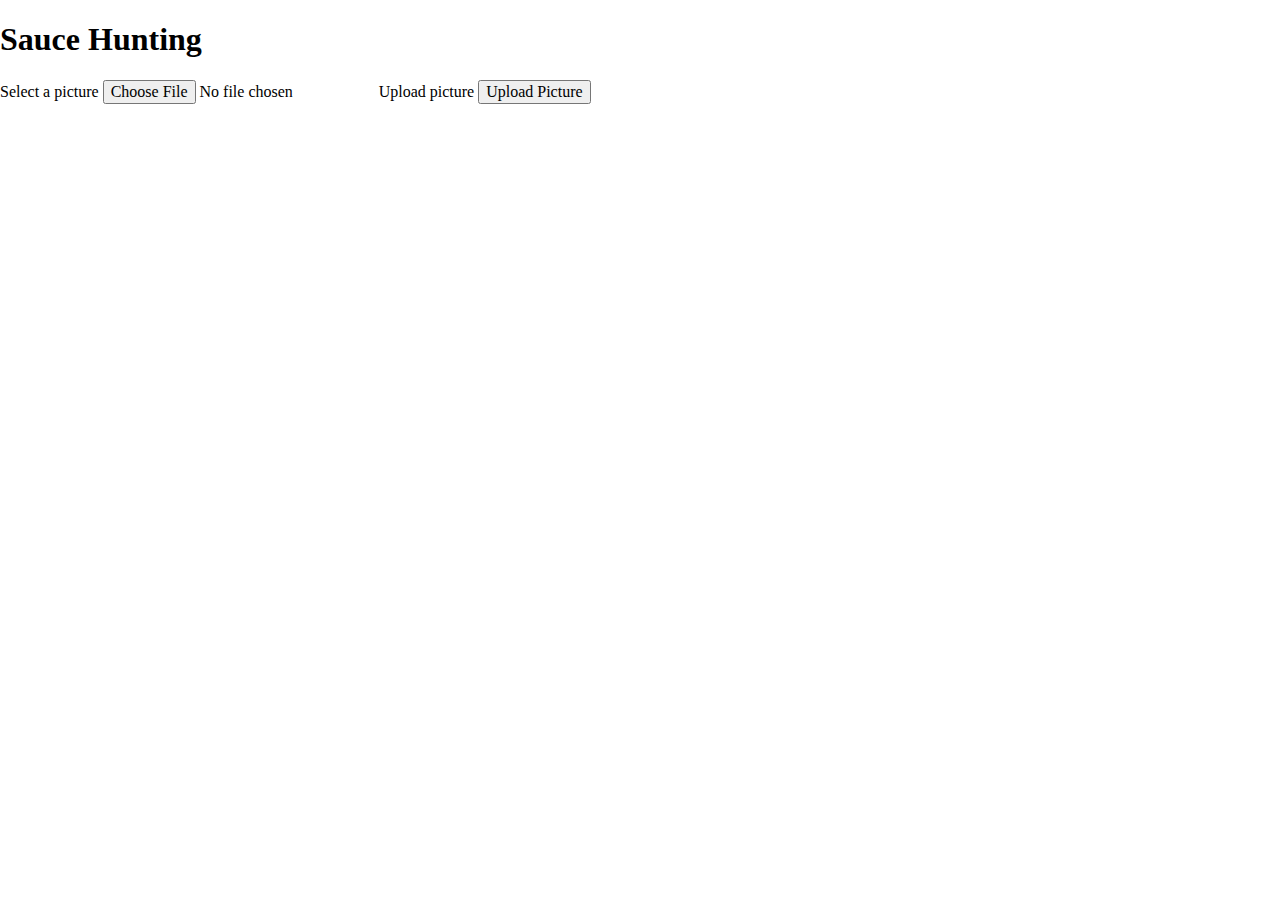
==== index.html @ 6222cc6d "Fixed js calling and created test function" ====
<!DOCTYPE html>

<html>
    <head>
        <meta charset="utf-8">
        <meta http-equiv="X-UA-Compatible" content="IE=edge">
        <title> Sauce Hunting </title>
        <meta name="description" content="">
        <meta name="viewport" content="width=device-width, initial-scale=1">
        <link rel="stylesheet" href="normalise.css">
        
    </head>
    <body>
        <h1>Sauce Hunting</h1>
        <form action="">
            <label for "aniScreen">Select a picture</label>
            <input type="file" id = "aniScreen" name = "aniScreen">
            <label for "submit">Upload picture</label>
            <input type="submit" id = "submit" name = "submit" value = "Upload Picture">

        </form>
        <script src="jQuery.js"></script>
        <script src="script.js"></script>
    </body>
</html>
---- normalise.css ----
/*! normalize.css v8.0.1 | MIT License | github.com/necolas/normalize.css */

/* Document
   ========================================================================== */

/**
 * 1. Correct the line height in all browsers.
 * 2. Prevent adjustments of font size after orientation changes in iOS.
 */

 html {
    line-height: 1.15; /* 1 */
    -webkit-text-size-adjust: 100%; /* 2 */
  }
  
  /* Sections
     ========================================================================== */
  
  /**
   * Remove the margin in all browsers.
   */
  
  body {
    margin: 0;
  }
  
  /**
   * Render the `main` element consistently in IE.
   */
  
  main {
    display: block;
  }
  
  /**
   * Correct the font size and margin on `h1` elements within `section` and
   * `article` contexts in Chrome, Firefox, and Safari.
   */
  
  h1 {
    font-size: 2em;
    margin: 0.67em 0;
  }
  
  /* Grouping content
     ========================================================================== */
  
  /**
   * 1. Add the correct box sizing in Firefox.
   * 2. Show the overflow in Edge and IE.
   */
  
  hr {
    box-sizing: content-box; /* 1 */
    height: 0; /* 1 */
    overflow: visible; /* 2 */
  }
  
  /**
   * 1. Correct the inheritance and scaling of font size in all browsers.
   * 2. Correct the odd `em` font sizing in all browsers.
   */
  
  pre {
    font-family: monospace, monospace; /* 1 */
    font-size: 1em; /* 2 */
  }
  
  /* Text-level semantics
     ========================================================================== */
  
  /**
   * Remove the gray background on active links in IE 10.
   */
  
  a {
    background-color: transparent;
  }
  
  /**
   * 1. Remove the bottom border in Chrome 57-
   * 2. Add the correct text decoration in Chrome, Edge, IE, Opera, and Safari.
   */
  
  abbr[title] {
    border-bottom: none; /* 1 */
    text-decoration: underline; /* 2 */
    text-decoration: underline dotted; /* 2 */
  }
  
  /**
   * Add the correct font weight in Chrome, Edge, and Safari.
   */
  
  b,
  strong {
    font-weight: bolder;
  }
  
  /**
   * 1. Correct the inheritance and scaling of font size in all browsers.
   * 2. Correct the odd `em` font sizing in all browsers.
   */
  
  code,
  kbd,
  samp {
    font-family: monospace, monospace; /* 1 */
    font-size: 1em; /* 2 */
  }
  
  /**
   * Add the correct font size in all browsers.
   */
  
  small {
    font-size: 80%;
  }
  
  /**
   * Prevent `sub` and `sup` elements from affecting the line height in
   * all browsers.
   */
  
  sub,
  sup {
    font-size: 75%;
    line-height: 0;
    position: relative;
    vertical-align: baseline;
  }
  
  sub {
    bottom: -0.25em;
  }
  
  sup {
    top: -0.5em;
  }
  
  /* Embedded content
     ========================================================================== */
  
  /**
   * Remove the border on images inside links in IE 10.
   */
  
  img {
    border-style: none;
  }
  
  /* Forms
     ========================================================================== */
  
  /**
   * 1. Change the font styles in all browsers.
   * 2. Remove the margin in Firefox and Safari.
   */
  
  button,
  input,
  optgroup,
  select,
  textarea {
    font-family: inherit; /* 1 */
    font-size: 100%; /* 1 */
    line-height: 1.15; /* 1 */
    margin: 0; /* 2 */
  }
  
  /**
   * Show the overflow in IE.
   * 1. Show the overflow in Edge.
   */
  
  button,
  input { /* 1 */
    overflow: visible;
  }
  
  /**
   * Remove the inheritance of text transform in Edge, Firefox, and IE.
   * 1. Remove the inheritance of text transform in Firefox.
   */
  
  button,
  select { /* 1 */
    text-transform: none;
  }
  
  /**
   * Correct the inability to style clickable types in iOS and Safari.
   */
  
  button,
  [type="button"],
  [type="reset"],
  [type="submit"] {
    -webkit-appearance: button;
  }
  
  /**
   * Remove the inner border and padding in Firefox.
   */
  
  button::-moz-focus-inner,
  [type="button"]::-moz-focus-inner,
  [type="reset"]::-moz-focus-inner,
  [type="submit"]::-moz-focus-inner {
    border-style: none;
    padding: 0;
  }
  
  /**
   * Restore the focus styles unset by the previous rule.
   */
  
  button:-moz-focusring,
  [type="button"]:-moz-focusring,
  [type="reset"]:-moz-focusring,
  [type="submit"]:-moz-focusring {
    outline: 1px dotted ButtonText;
  }
  
  /**
   * Correct the padding in Firefox.
   */
  
  fieldset {
    padding: 0.35em 0.75em 0.625em;
  }
  
  /**
   * 1. Correct the text wrapping in Edge and IE.
   * 2. Correct the color inheritance from `fieldset` elements in IE.
   * 3. Remove the padding so developers are not caught out when they zero out
   *    `fieldset` elements in all browsers.
   */
  
  legend {
    box-sizing: border-box; /* 1 */
    color: inherit; /* 2 */
    display: table; /* 1 */
    max-width: 100%; /* 1 */
    padding: 0; /* 3 */
    white-space: normal; /* 1 */
  }
  
  /**
   * Add the correct vertical alignment in Chrome, Firefox, and Opera.
   */
  
  progress {
    vertical-align: baseline;
  }
  
  /**
   * Remove the default vertical scrollbar in IE 10+.
   */
  
  textarea {
    overflow: auto;
  }
  
  /**
   * 1. Add the correct box sizing in IE 10.
   * 2. Remove the padding in IE 10.
   */
  
  [type="checkbox"],
  [type="radio"] {
    box-sizing: border-box; /* 1 */
    padding: 0; /* 2 */
  }
  
  /**
   * Correct the cursor style of increment and decrement buttons in Chrome.
   */
  
  [type="number"]::-webkit-inner-spin-button,
  [type="number"]::-webkit-outer-spin-button {
    height: auto;
  }
  
  /**
   * 1. Correct the odd appearance in Chrome and Safari.
   * 2. Correct the outline style in Safari.
   */
  
  [type="search"] {
    -webkit-appearance: textfield; /* 1 */
    outline-offset: -2px; /* 2 */
  }
  
  /**
   * Remove the inner padding in Chrome and Safari on macOS.
   */
  
  [type="search"]::-webkit-search-decoration {
    -webkit-appearance: none;
  }
  
  /**
   * 1. Correct the inability to style clickable types in iOS and Safari.
   * 2. Change font properties to `inherit` in Safari.
   */
  
  ::-webkit-file-upload-button {
    -webkit-appearance: button; /* 1 */
    font: inherit; /* 2 */
  }
  
  /* Interactive
     ========================================================================== */
  
  /*
   * Add the correct display in Edge, IE 10+, and Firefox.
   */
  
  details {
    display: block;
  }
  
  /*
   * Add the correct display in all browsers.
   */
  
  summary {
    display: list-item;
  }
  
  /* Misc
     ========================================================================== */
  
  /**
   * Add the correct display in IE 10+.
   */
  
  template {
    display: none;
  }
  
  /**
   * Add the correct display in IE 10.
   */
  
  [hidden] {
    display: none;
  }
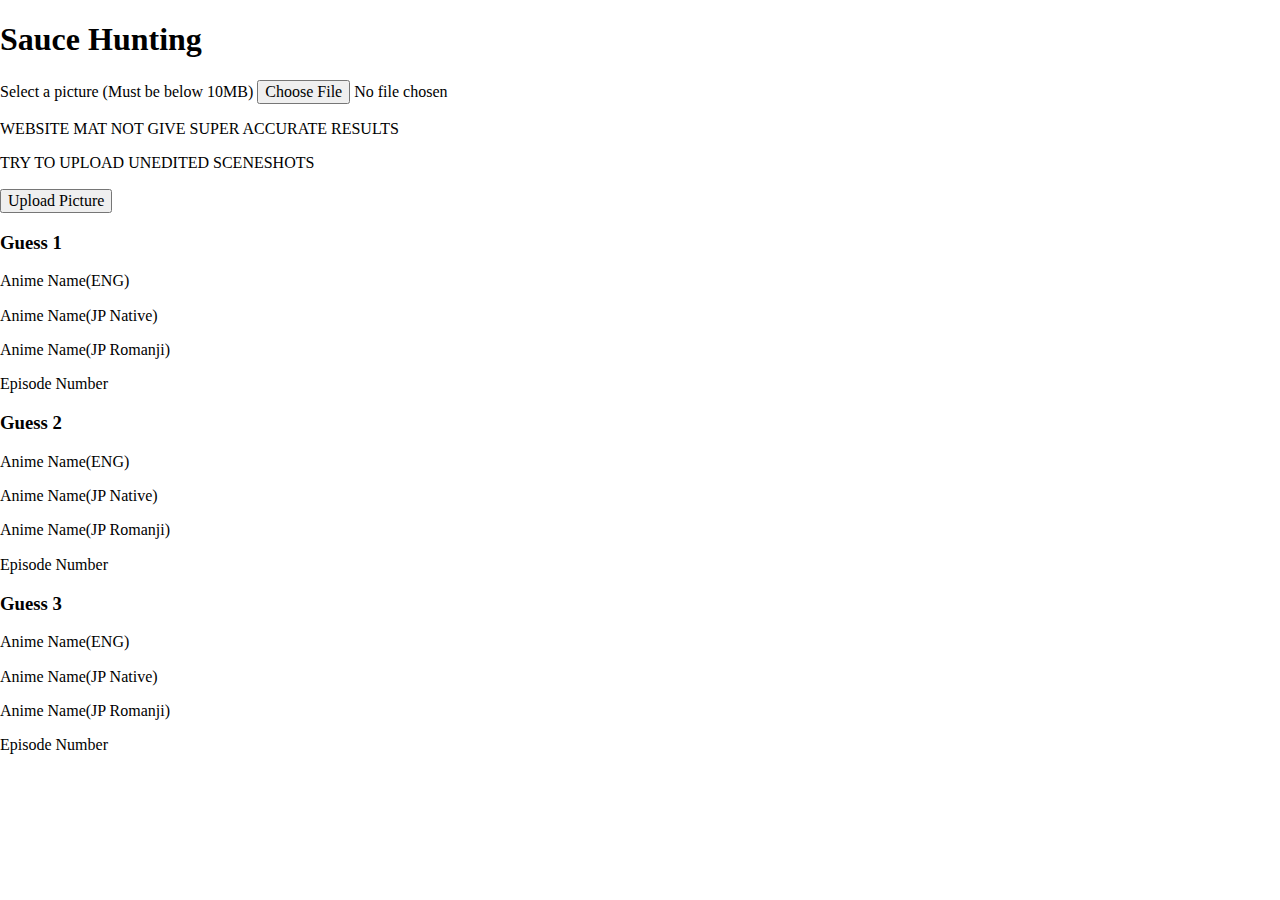
==== commit 12805148: "Add Baseline HTML things" ====
--- a/index.html
+++ b/index.html
@@ -12,13 +12,39 @@
     </head>
     <body>
         <h1>Sauce Hunting</h1>
-        <form action="">
-            <label for "aniScreen">Select a picture</label>
-            <input type="file" id = "aniScreen" name = "aniScreen">
-            <label for "submit">Upload picture</label>
-            <input type="submit" id = "submit" name = "submit" value = "Upload Picture">
-
-        </form>
+        <div class = "upload">
+            <form action="">
+                <label for "aniScreen">Select a picture (Must be below 10MB)</label>
+                <input type="file" id = "aniScreen" name = "aniScreen">
+                <p>WEBSITE MAT NOT GIVE SUPER ACCURATE  RESULTS</p>
+                <P>TRY TO UPLOAD UNEDITED SCENESHOTS</P>
+                <label for "submit"></label>
+                <input type="submit" id = "submit" name = "submit" value = "Upload Picture">           
+            </form>
+        </div>
+        <section class = "guessBox">
+            <div class = "guess1">
+                <h3>Guess 1</h3>
+                <p>Anime Name(ENG)</p>
+                <p>Anime Name(JP Native)</p>
+                <p>Anime Name(JP Romanji)</p>
+                <p>Episode Number</p>
+            </div>
+            <div class = "guess2">
+                <h3>Guess 2</h3>
+                <p>Anime Name(ENG)</p>
+                <p>Anime Name(JP Native)</p>
+                <p>Anime Name(JP Romanji)</p>
+                <p>Episode Number</p>
+            </div>
+            <div class = "guess3">
+                <h3>Guess 3</h3>
+                <p>Anime Name(ENG)</p>
+                <p>Anime Name(JP Native)</p>
+                <p>Anime Name(JP Romanji)</p>
+                <p>Episode Number</p>
+            </div>
+        </section>
         <script src="jQuery.js"></script>
         <script src="script.js"></script>
     </body>
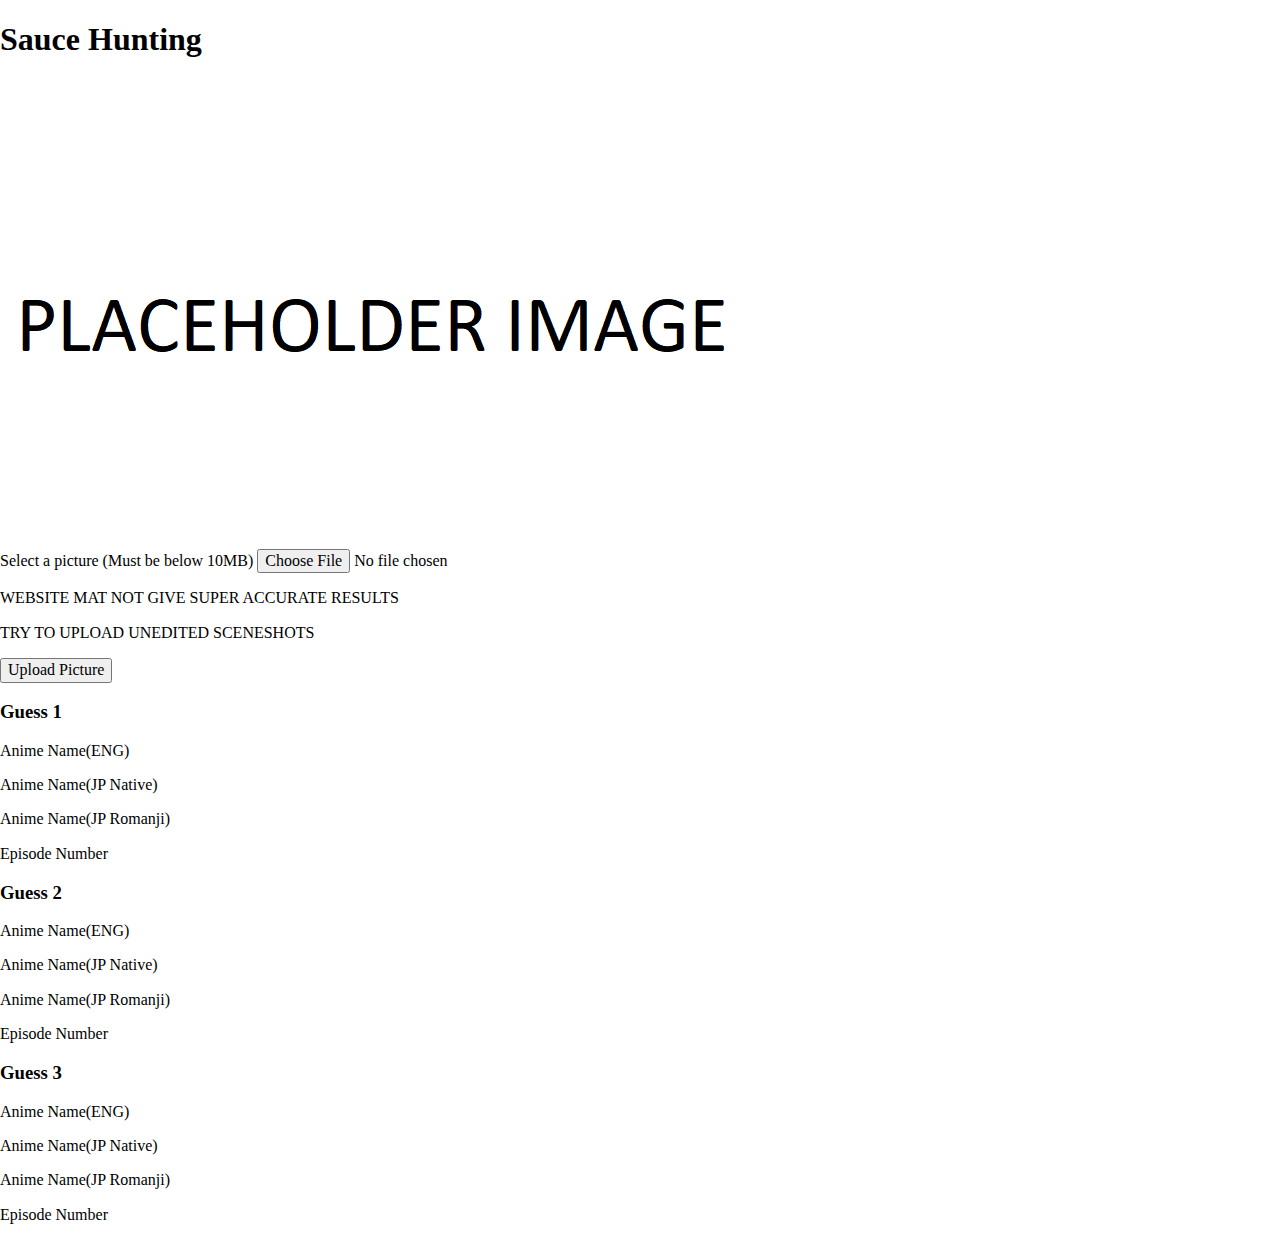
==== commit 1cdb8343: "Add Placholder image and comments to HTML" ====
--- a/index.html
+++ b/index.html
@@ -12,6 +12,12 @@
     </head>
     <body>
         <h1>Sauce Hunting</h1>
+        <!-- container containing the IMG that would be displayed when uploaded-->
+        <!-- uses a placeholder when empty-->
+        <div class = "img">
+            <img src = '/img folder/PLACEHOLDER IMAGE.png'>
+        </div>
+        <!-- Container containing the submission form for sceneshots-->
         <div class = "upload">
             <form action="">
                 <label for "aniScreen">Select a picture (Must be below 10MB)</label>
@@ -22,22 +28,26 @@
                 <input type="submit" id = "submit" name = "submit" value = "Upload Picture">           
             </form>
         </div>
+         <!-- Container containing the guess results-->
         <section class = "guessBox">
-            <div class = "guess1">
+            <!-- Guess 1 cont-->
+            <div class = "guess">
                 <h3>Guess 1</h3>
                 <p>Anime Name(ENG)</p>
                 <p>Anime Name(JP Native)</p>
                 <p>Anime Name(JP Romanji)</p>
                 <p>Episode Number</p>
             </div>
-            <div class = "guess2">
+            <!-- Guess 2 cont-->
+            <div class = "guess">
                 <h3>Guess 2</h3>
                 <p>Anime Name(ENG)</p>
                 <p>Anime Name(JP Native)</p>
                 <p>Anime Name(JP Romanji)</p>
                 <p>Episode Number</p>
             </div>
-            <div class = "guess3">
+            <!-- Guess 3 cont-->
+            <div class = "guess">
                 <h3>Guess 3</h3>
                 <p>Anime Name(ENG)</p>
                 <p>Anime Name(JP Native)</p>
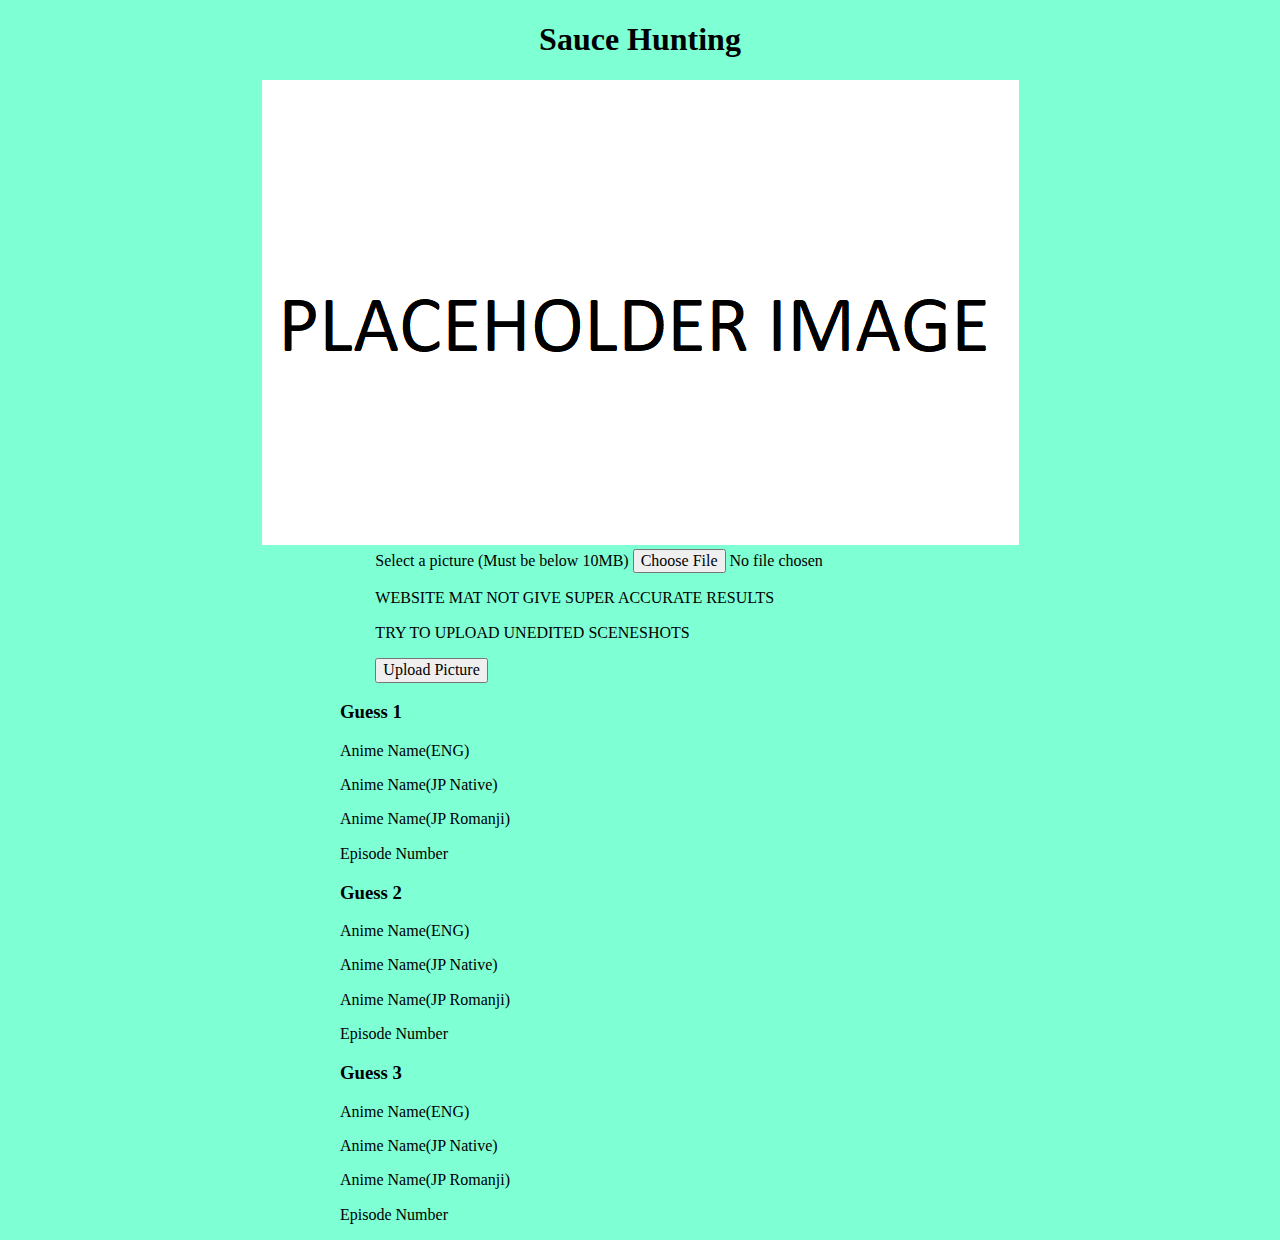
==== commit 6501cff2: "attempt" ====
--- a/index.html
+++ b/index.html
@@ -1,13 +1,14 @@
-<!DOCTYPE html>
+<!DOCTYPE html> 
 
-<html>
+<html lang="es">
     <head>
         <meta charset="utf-8">
         <meta http-equiv="X-UA-Compatible" content="IE=edge">
         <title> Sauce Hunting </title>
         <meta name="description" content="">
         <meta name="viewport" content="width=device-width, initial-scale=1">
-        <link rel="stylesheet" href="normalise.css">
+        <link rel="stylesheet" href="/css/normalise.css">
+        <link rel="stylesheet" href="/css/style.css">
         
     </head>
     <body>
@@ -15,21 +16,29 @@
         <!-- container containing the IMG that would be displayed when uploaded-->
         <!-- uses a placeholder when empty-->
         <div class = "img">
-            <img src = '/img folder/PLACEHOLDER IMAGE.png'>
+            <img src = '/imgfolder/PLACEHOLDERIMAGE.png' alt = "placeholder image">
         </div>
         <!-- Container containing the submission form for sceneshots-->
         <div class = "upload">
-            <form action="">
-                <label for "aniScreen">Select a picture (Must be below 10MB)</label>
-                <input type="file" id = "aniScreen" name = "aniScreen">
+            <form action="index.html" method = "GET">
+
+                <!-- Container containing the button for uploading an image from comp-->
+                <div class = "upload-picture">
+                    <label for = "aniScreen">Select a picture (Must be below 10MB)</label>
+                    <input type="file" id = "aniScreen" name = "aniScreen">
+                </div>             
                 <p>WEBSITE MAT NOT GIVE SUPER ACCURATE  RESULTS</p>
                 <P>TRY TO UPLOAD UNEDITED SCENESHOTS</P>
-                <label for "submit"></label>
-                <input type="submit" id = "submit" name = "submit" value = "Upload Picture">           
+
+                <!-- Container containing the button for submitting the image-->
+                <div class = "submit-picture">
+                    <label for = "submit"></label>
+                    <input type="submit" id = "submit" name = "submit" value = "Upload Picture">
+                </div>                   
             </form>
         </div>
          <!-- Container containing the guess results-->
-        <section class = "guessBox">
+        <div class = "guessBox">
             <!-- Guess 1 cont-->
             <div class = "guess">
                 <h3>Guess 1</h3>
@@ -54,8 +63,8 @@
                 <p>Anime Name(JP Romanji)</p>
                 <p>Episode Number</p>
             </div>
-        </section>
-        <script src="jQuery.js"></script>
-        <script src="script.js"></script>
+        </div>
+        <script src="/js/jQuery.js"></script>
+        <script src="/js/script.js"></script>
     </body>
 </html>--- a/css/normalise.css
+++ b/css/normalise.css
@@ -0,0 +1,349 @@
+/*! normalize.css v8.0.1 | MIT License | github.com/necolas/normalize.css */
+
+/* Document
+   ========================================================================== */
+
+/**
+ * 1. Correct the line height in all browsers.
+ * 2. Prevent adjustments of font size after orientation changes in iOS.
+ */
+
+ html {
+    line-height: 1.15; /* 1 */
+    -webkit-text-size-adjust: 100%; /* 2 */
+  }
+  
+  /* Sections
+     ========================================================================== */
+  
+  /**
+   * Remove the margin in all browsers.
+   */
+  
+  body {
+    margin: 0;
+  }
+  
+  /**
+   * Render the `main` element consistently in IE.
+   */
+  
+  main {
+    display: block;
+  }
+  
+  /**
+   * Correct the font size and margin on `h1` elements within `section` and
+   * `article` contexts in Chrome, Firefox, and Safari.
+   */
+  
+  h1 {
+    font-size: 2em;
+    margin: 0.67em 0;
+  }
+  
+  /* Grouping content
+     ========================================================================== */
+  
+  /**
+   * 1. Add the correct box sizing in Firefox.
+   * 2. Show the overflow in Edge and IE.
+   */
+  
+  hr {
+    box-sizing: content-box; /* 1 */
+    height: 0; /* 1 */
+    overflow: visible; /* 2 */
+  }
+  
+  /**
+   * 1. Correct the inheritance and scaling of font size in all browsers.
+   * 2. Correct the odd `em` font sizing in all browsers.
+   */
+  
+  pre {
+    font-family: monospace, monospace; /* 1 */
+    font-size: 1em; /* 2 */
+  }
+  
+  /* Text-level semantics
+     ========================================================================== */
+  
+  /**
+   * Remove the gray background on active links in IE 10.
+   */
+  
+  a {
+    background-color: transparent;
+  }
+  
+  /**
+   * 1. Remove the bottom border in Chrome 57-
+   * 2. Add the correct text decoration in Chrome, Edge, IE, Opera, and Safari.
+   */
+  
+  abbr[title] {
+    border-bottom: none; /* 1 */
+    text-decoration: underline; /* 2 */
+    text-decoration: underline dotted; /* 2 */
+  }
+  
+  /**
+   * Add the correct font weight in Chrome, Edge, and Safari.
+   */
+  
+  b,
+  strong {
+    font-weight: bolder;
+  }
+  
+  /**
+   * 1. Correct the inheritance and scaling of font size in all browsers.
+   * 2. Correct the odd `em` font sizing in all browsers.
+   */
+  
+  code,
+  kbd,
+  samp {
+    font-family: monospace, monospace; /* 1 */
+    font-size: 1em; /* 2 */
+  }
+  
+  /**
+   * Add the correct font size in all browsers.
+   */
+  
+  small {
+    font-size: 80%;
+  }
+  
+  /**
+   * Prevent `sub` and `sup` elements from affecting the line height in
+   * all browsers.
+   */
+  
+  sub,
+  sup {
+    font-size: 75%;
+    line-height: 0;
+    position: relative;
+    vertical-align: baseline;
+  }
+  
+  sub {
+    bottom: -0.25em;
+  }
+  
+  sup {
+    top: -0.5em;
+  }
+  
+  /* Embedded content
+     ========================================================================== */
+  
+  /**
+   * Remove the border on images inside links in IE 10.
+   */
+  
+  img {
+    border-style: none;
+  }
+  
+  /* Forms
+     ========================================================================== */
+  
+  /**
+   * 1. Change the font styles in all browsers.
+   * 2. Remove the margin in Firefox and Safari.
+   */
+  
+  button,
+  input,
+  optgroup,
+  select,
+  textarea {
+    font-family: inherit; /* 1 */
+    font-size: 100%; /* 1 */
+    line-height: 1.15; /* 1 */
+    margin: 0; /* 2 */
+  }
+  
+  /**
+   * Show the overflow in IE.
+   * 1. Show the overflow in Edge.
+   */
+  
+  button,
+  input { /* 1 */
+    overflow: visible;
+  }
+  
+  /**
+   * Remove the inheritance of text transform in Edge, Firefox, and IE.
+   * 1. Remove the inheritance of text transform in Firefox.
+   */
+  
+  button,
+  select { /* 1 */
+    text-transform: none;
+  }
+  
+  /**
+   * Correct the inability to style clickable types in iOS and Safari.
+   */
+  
+  button,
+  [type="button"],
+  [type="reset"],
+  [type="submit"] {
+    -webkit-appearance: button;
+  }
+  
+  /**
+   * Remove the inner border and padding in Firefox.
+   */
+  
+  button::-moz-focus-inner,
+  [type="button"]::-moz-focus-inner,
+  [type="reset"]::-moz-focus-inner,
+  [type="submit"]::-moz-focus-inner {
+    border-style: none;
+    padding: 0;
+  }
+  
+  /**
+   * Restore the focus styles unset by the previous rule.
+   */
+  
+  button:-moz-focusring,
+  [type="button"]:-moz-focusring,
+  [type="reset"]:-moz-focusring,
+  [type="submit"]:-moz-focusring {
+    outline: 1px dotted ButtonText;
+  }
+  
+  /**
+   * Correct the padding in Firefox.
+   */
+  
+  fieldset {
+    padding: 0.35em 0.75em 0.625em;
+  }
+  
+  /**
+   * 1. Correct the text wrapping in Edge and IE.
+   * 2. Correct the color inheritance from `fieldset` elements in IE.
+   * 3. Remove the padding so developers are not caught out when they zero out
+   *    `fieldset` elements in all browsers.
+   */
+  
+  legend {
+    box-sizing: border-box; /* 1 */
+    color: inherit; /* 2 */
+    display: table; /* 1 */
+    max-width: 100%; /* 1 */
+    padding: 0; /* 3 */
+    white-space: normal; /* 1 */
+  }
+  
+  /**
+   * Add the correct vertical alignment in Chrome, Firefox, and Opera.
+   */
+  
+  progress {
+    vertical-align: baseline;
+  }
+  
+  /**
+   * Remove the default vertical scrollbar in IE 10+.
+   */
+  
+  textarea {
+    overflow: auto;
+  }
+  
+  /**
+   * 1. Add the correct box sizing in IE 10.
+   * 2. Remove the padding in IE 10.
+   */
+  
+  [type="checkbox"],
+  [type="radio"] {
+    box-sizing: border-box; /* 1 */
+    padding: 0; /* 2 */
+  }
+  
+  /**
+   * Correct the cursor style of increment and decrement buttons in Chrome.
+   */
+  
+  [type="number"]::-webkit-inner-spin-button,
+  [type="number"]::-webkit-outer-spin-button {
+    height: auto;
+  }
+  
+  /**
+   * 1. Correct the odd appearance in Chrome and Safari.
+   * 2. Correct the outline style in Safari.
+   */
+  
+  [type="search"] {
+    -webkit-appearance: textfield; /* 1 */
+    outline-offset: -2px; /* 2 */
+  }
+  
+  /**
+   * Remove the inner padding in Chrome and Safari on macOS.
+   */
+  
+  [type="search"]::-webkit-search-decoration {
+    -webkit-appearance: none;
+  }
+  
+  /**
+   * 1. Correct the inability to style clickable types in iOS and Safari.
+   * 2. Change font properties to `inherit` in Safari.
+   */
+  
+  ::-webkit-file-upload-button {
+    -webkit-appearance: button; /* 1 */
+    font: inherit; /* 2 */
+  }
+  
+  /* Interactive
+     ========================================================================== */
+  
+  /*
+   * Add the correct display in Edge, IE 10+, and Firefox.
+   */
+  
+  details {
+    display: block;
+  }
+  
+  /*
+   * Add the correct display in all browsers.
+   */
+  
+  summary {
+    display: list-item;
+  }
+  
+  /* Misc
+     ========================================================================== */
+  
+  /**
+   * Add the correct display in IE 10+.
+   */
+  
+  template {
+    display: none;
+  }
+  
+  /**
+   * Add the correct display in IE 10.
+   */
+  
+  [hidden] {
+    display: none;
+  }--- a/css/style.css
+++ b/css/style.css
@@ -0,0 +1,11 @@
+body {
+    display: flex;
+    flex-direction: column;
+    align-items: center;
+    background-color: aquamarine;
+}
+
+.guessBox{
+    justify-content: flex-start;
+    width: 600px;
+}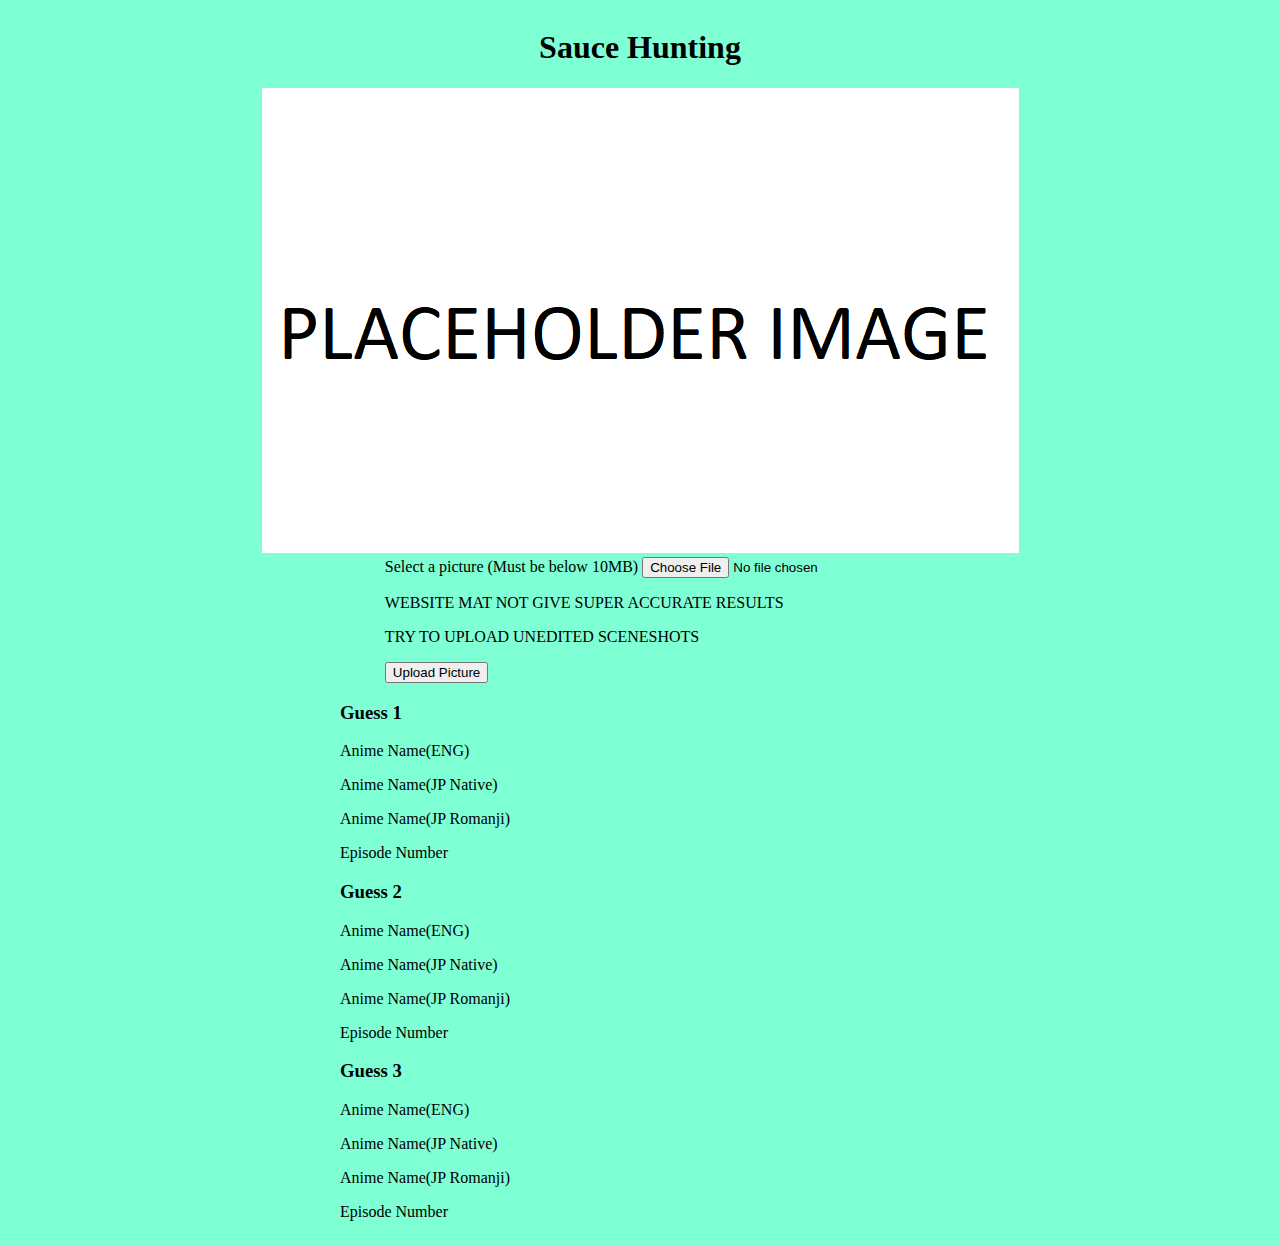
==== commit 9e2350aa: "attempt to fix something" ====
--- a/index.html
+++ b/index.html
@@ -7,8 +7,10 @@
         <title> Sauce Hunting </title>
         <meta name="description" content="">
         <meta name="viewport" content="width=device-width, initial-scale=1">
-        <link rel="stylesheet" href="/css/normalise.css">
-        <link rel="stylesheet" href="/css/style.css">
+        <!--Normalise.css -->
+        <link rel="stylesheet" href=]
+        <!--Actual css -->
+        <link rel="stylesheet" href="css/style.css">
         
     </head>
     <body>
@@ -16,7 +18,7 @@
         <!-- container containing the IMG that would be displayed when uploaded-->
         <!-- uses a placeholder when empty-->
         <div class = "img">
-            <img src = '/imgfolder/PLACEHOLDERIMAGE.png' alt = "placeholder image">
+            <img src = 'imgfolder/PLACEHOLDERIMAGE.png' alt = "placeholder image">
         </div>
         <!-- Container containing the submission form for sceneshots-->
         <div class = "upload">
@@ -64,7 +66,9 @@
                 <p>Episode Number</p>
             </div>
         </div>
-        <script src="/js/jQuery.js"></script>
-        <script src="/js/script.js"></script>
+        <!--Jquery to make things easier -->
+        <script src="js/jQuery.js"></script>
+        <!--Actual Js script following jquery -->
+        <script src="js/script.js"></script>
     </body>
 </html>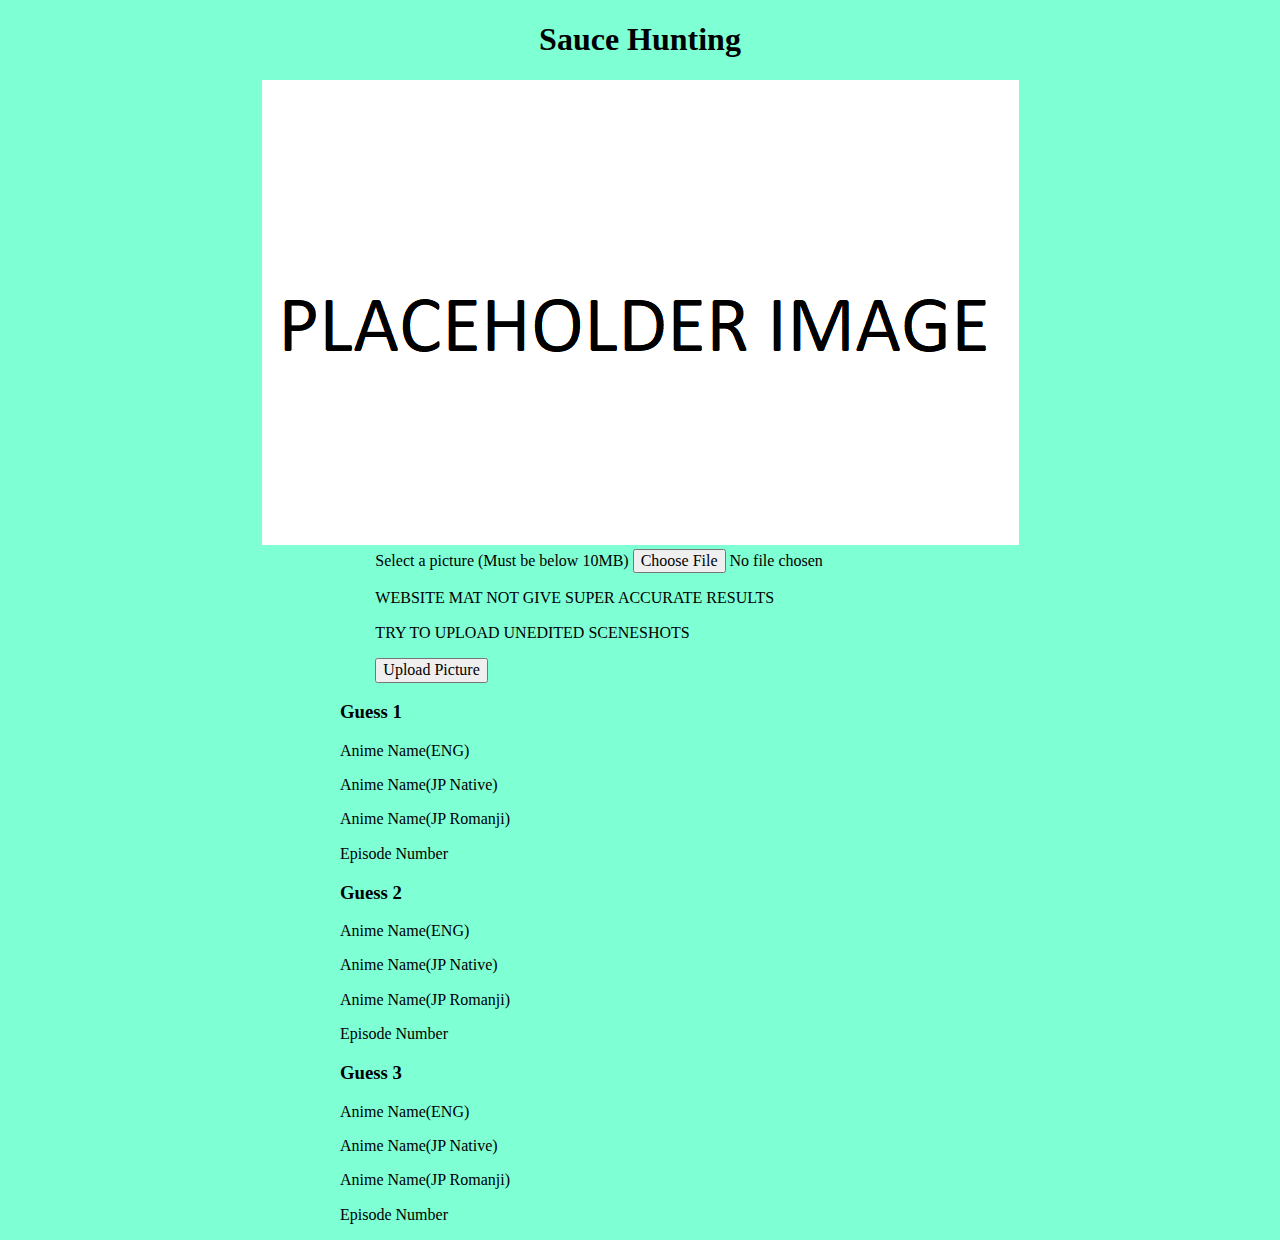
==== commit c635174b: "attempt to fix something" ====
--- a/index.html
+++ b/index.html
@@ -8,7 +8,7 @@
         <meta name="description" content="">
         <meta name="viewport" content="width=device-width, initial-scale=1">
         <!--Normalise.css -->
-        <link rel="stylesheet" href=]
+        <link rel="stylesheet" href="css/normalise.css">
         <!--Actual css -->
         <link rel="stylesheet" href="css/style.css">
         
@@ -68,7 +68,7 @@
         </div>
         <!--Jquery to make things easier -->
         <script src="js/jQuery.js"></script>
-        <!--Actual Js script following jquery -->
+        <!--Actual Js script following -->
         <script src="js/script.js"></script>
     </body>
 </html>--- a/css/normalise.css
+++ b/css/normalise.css
@@ -0,0 +1,349 @@
+/*! normalize.css v8.0.1 | MIT License | github.com/necolas/normalize.css */
+
+/* Document
+   ========================================================================== */
+
+/**
+ * 1. Correct the line height in all browsers.
+ * 2. Prevent adjustments of font size after orientation changes in iOS.
+ */
+
+ html {
+    line-height: 1.15; /* 1 */
+    -webkit-text-size-adjust: 100%; /* 2 */
+  }
+  
+  /* Sections
+     ========================================================================== */
+  
+  /**
+   * Remove the margin in all browsers.
+   */
+  
+  body {
+    margin: 0;
+  }
+  
+  /**
+   * Render the `main` element consistently in IE.
+   */
+  
+  main {
+    display: block;
+  }
+  
+  /**
+   * Correct the font size and margin on `h1` elements within `section` and
+   * `article` contexts in Chrome, Firefox, and Safari.
+   */
+  
+  h1 {
+    font-size: 2em;
+    margin: 0.67em 0;
+  }
+  
+  /* Grouping content
+     ========================================================================== */
+  
+  /**
+   * 1. Add the correct box sizing in Firefox.
+   * 2. Show the overflow in Edge and IE.
+   */
+  
+  hr {
+    box-sizing: content-box; /* 1 */
+    height: 0; /* 1 */
+    overflow: visible; /* 2 */
+  }
+  
+  /**
+   * 1. Correct the inheritance and scaling of font size in all browsers.
+   * 2. Correct the odd `em` font sizing in all browsers.
+   */
+  
+  pre {
+    font-family: monospace, monospace; /* 1 */
+    font-size: 1em; /* 2 */
+  }
+  
+  /* Text-level semantics
+     ========================================================================== */
+  
+  /**
+   * Remove the gray background on active links in IE 10.
+   */
+  
+  a {
+    background-color: transparent;
+  }
+  
+  /**
+   * 1. Remove the bottom border in Chrome 57-
+   * 2. Add the correct text decoration in Chrome, Edge, IE, Opera, and Safari.
+   */
+  
+  abbr[title] {
+    border-bottom: none; /* 1 */
+    text-decoration: underline; /* 2 */
+    text-decoration: underline dotted; /* 2 */
+  }
+  
+  /**
+   * Add the correct font weight in Chrome, Edge, and Safari.
+   */
+  
+  b,
+  strong {
+    font-weight: bolder;
+  }
+  
+  /**
+   * 1. Correct the inheritance and scaling of font size in all browsers.
+   * 2. Correct the odd `em` font sizing in all browsers.
+   */
+  
+  code,
+  kbd,
+  samp {
+    font-family: monospace, monospace; /* 1 */
+    font-size: 1em; /* 2 */
+  }
+  
+  /**
+   * Add the correct font size in all browsers.
+   */
+  
+  small {
+    font-size: 80%;
+  }
+  
+  /**
+   * Prevent `sub` and `sup` elements from affecting the line height in
+   * all browsers.
+   */
+  
+  sub,
+  sup {
+    font-size: 75%;
+    line-height: 0;
+    position: relative;
+    vertical-align: baseline;
+  }
+  
+  sub {
+    bottom: -0.25em;
+  }
+  
+  sup {
+    top: -0.5em;
+  }
+  
+  /* Embedded content
+     ========================================================================== */
+  
+  /**
+   * Remove the border on images inside links in IE 10.
+   */
+  
+  img {
+    border-style: none;
+  }
+  
+  /* Forms
+     ========================================================================== */
+  
+  /**
+   * 1. Change the font styles in all browsers.
+   * 2. Remove the margin in Firefox and Safari.
+   */
+  
+  button,
+  input,
+  optgroup,
+  select,
+  textarea {
+    font-family: inherit; /* 1 */
+    font-size: 100%; /* 1 */
+    line-height: 1.15; /* 1 */
+    margin: 0; /* 2 */
+  }
+  
+  /**
+   * Show the overflow in IE.
+   * 1. Show the overflow in Edge.
+   */
+  
+  button,
+  input { /* 1 */
+    overflow: visible;
+  }
+  
+  /**
+   * Remove the inheritance of text transform in Edge, Firefox, and IE.
+   * 1. Remove the inheritance of text transform in Firefox.
+   */
+  
+  button,
+  select { /* 1 */
+    text-transform: none;
+  }
+  
+  /**
+   * Correct the inability to style clickable types in iOS and Safari.
+   */
+  
+  button,
+  [type="button"],
+  [type="reset"],
+  [type="submit"] {
+    -webkit-appearance: button;
+  }
+  
+  /**
+   * Remove the inner border and padding in Firefox.
+   */
+  
+  button::-moz-focus-inner,
+  [type="button"]::-moz-focus-inner,
+  [type="reset"]::-moz-focus-inner,
+  [type="submit"]::-moz-focus-inner {
+    border-style: none;
+    padding: 0;
+  }
+  
+  /**
+   * Restore the focus styles unset by the previous rule.
+   */
+  
+  button:-moz-focusring,
+  [type="button"]:-moz-focusring,
+  [type="reset"]:-moz-focusring,
+  [type="submit"]:-moz-focusring {
+    outline: 1px dotted ButtonText;
+  }
+  
+  /**
+   * Correct the padding in Firefox.
+   */
+  
+  fieldset {
+    padding: 0.35em 0.75em 0.625em;
+  }
+  
+  /**
+   * 1. Correct the text wrapping in Edge and IE.
+   * 2. Correct the color inheritance from `fieldset` elements in IE.
+   * 3. Remove the padding so developers are not caught out when they zero out
+   *    `fieldset` elements in all browsers.
+   */
+  
+  legend {
+    box-sizing: border-box; /* 1 */
+    color: inherit; /* 2 */
+    display: table; /* 1 */
+    max-width: 100%; /* 1 */
+    padding: 0; /* 3 */
+    white-space: normal; /* 1 */
+  }
+  
+  /**
+   * Add the correct vertical alignment in Chrome, Firefox, and Opera.
+   */
+  
+  progress {
+    vertical-align: baseline;
+  }
+  
+  /**
+   * Remove the default vertical scrollbar in IE 10+.
+   */
+  
+  textarea {
+    overflow: auto;
+  }
+  
+  /**
+   * 1. Add the correct box sizing in IE 10.
+   * 2. Remove the padding in IE 10.
+   */
+  
+  [type="checkbox"],
+  [type="radio"] {
+    box-sizing: border-box; /* 1 */
+    padding: 0; /* 2 */
+  }
+  
+  /**
+   * Correct the cursor style of increment and decrement buttons in Chrome.
+   */
+  
+  [type="number"]::-webkit-inner-spin-button,
+  [type="number"]::-webkit-outer-spin-button {
+    height: auto;
+  }
+  
+  /**
+   * 1. Correct the odd appearance in Chrome and Safari.
+   * 2. Correct the outline style in Safari.
+   */
+  
+  [type="search"] {
+    -webkit-appearance: textfield; /* 1 */
+    outline-offset: -2px; /* 2 */
+  }
+  
+  /**
+   * Remove the inner padding in Chrome and Safari on macOS.
+   */
+  
+  [type="search"]::-webkit-search-decoration {
+    -webkit-appearance: none;
+  }
+  
+  /**
+   * 1. Correct the inability to style clickable types in iOS and Safari.
+   * 2. Change font properties to `inherit` in Safari.
+   */
+  
+  ::-webkit-file-upload-button {
+    -webkit-appearance: button; /* 1 */
+    font: inherit; /* 2 */
+  }
+  
+  /* Interactive
+     ========================================================================== */
+  
+  /*
+   * Add the correct display in Edge, IE 10+, and Firefox.
+   */
+  
+  details {
+    display: block;
+  }
+  
+  /*
+   * Add the correct display in all browsers.
+   */
+  
+  summary {
+    display: list-item;
+  }
+  
+  /* Misc
+     ========================================================================== */
+  
+  /**
+   * Add the correct display in IE 10+.
+   */
+  
+  template {
+    display: none;
+  }
+  
+  /**
+   * Add the correct display in IE 10.
+   */
+  
+  [hidden] {
+    display: none;
+  }